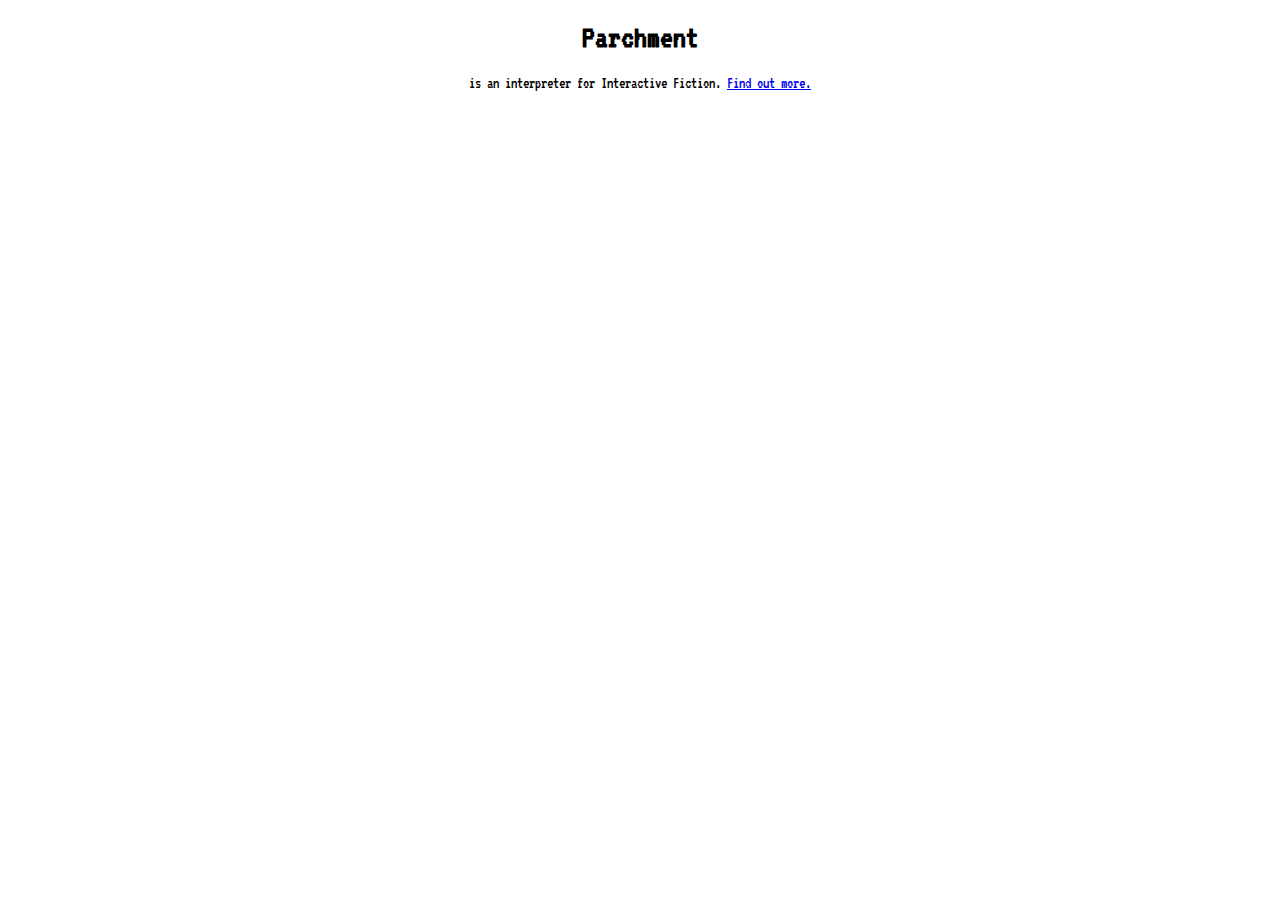
==== parchment.full.html @ e4928d27 "Add new monospace font & get the debug code into line" ====
<!DOCTYPE html>
<html>
<head>
	<meta charset="utf-8">
	<title>Parchment</title>
	<script src="src/lib/jquery.js"></script>
	<script src="lib/parchment.debug.js"></script>
	<link href='http://fonts.googleapis.com/css?family=VT323' rel='stylesheet' type='text/css'>
	<link rel="stylesheet" href="lib/parchment.debug.css">
	<meta name="viewport" content="width=device-width,user-scalable=no">
</head>
<body>
	<div id="about">
		<h1>Parchment</h1>
		<p>is an interpreter for Interactive Fiction. <a href="http://parchment.googlecode.com">Find out more.</a></p>
		<noscript><p>Parchment requires Javascript. Please enable it in your browser.</p></noscript>
	</div>
	<div id="parchment"></div>
</body>
</html>
---- lib/parchment.debug.css ----
/*

Parchment
=========

Built: 2013-07-29

Copyright (c) 2008-2013 The Parchment Contributors
BSD licenced
https://github.com/curiousdannii/parchment

*/

/* 

General Parchment styles
========================

Copyright (c) 2008-2011 The Parchment Contributors
BSD licenced
http://code.google.com/p/parchment

*/

html
{
	overflow-y: scroll;
	-webkit-text-size-adjust: none;
}

body
{
	background: #FFF;
	color: #000;
	font-family: 'VT323', Georgia, Palatino, serif;
	font-size: 16px;
	margin: 0 0 8px;
	text-align: center;
}

#parchment
{
	margin: 0 auto;
	text-align: left;
}

#gameport
{
	line-height: 1.4;
	margin: 0 auto;
	text-align: left;
	width: 80%;
}

/* General dialogs */
.dialog
{
	background: #fff;
	border: 3px solid #ddd;
	border-radius: 10px;
	-webkit-box-shadow: 5px 5px 10px #777;
	box-shadow: 5px 5px 10px #777;
	left: 30%;
	padding: 0px 20px;
	position: fixed;
	top: 20%;
	width: 40%;
}

/* Load indicator */
.load
{
	text-align: left;
}

/* Front page panels */

/* Load any web story file */
.panel input
{
	display: block;
	margin: 0 auto;
	width: 50%;
}

.error {
    background: red;
    color: white;
    padding: 10px;
    margin: 10px;
}
/* 

StructIO styles
===============

Copyright (c) 2008-2012 The Parchment Contributors
BSD licenced
http://code.google.com/p/parchment

*/

#parchment
{
	white-space: pre-wrap;
}

/* Line input */
.TextInput
{
	background: none;
	border: 0;
	color: inherit;
	display: inline;
	font: inherit;
	outline: 0;
	padding: 0;
}

/* Character input (to be added to the above) */
.CharInput
{
	left: -999em;
	position: absolute;
}

/* Text grid window */
.TextGrid
{
	position: fixed;
	z-index: 2;
}

/* Floating boxes */
.box
{
	position: absolute;
	z-index: 1;
}

/* Main window */
.main, .TextGrid
{
	/* Extra padding in case some serifs stick outside the status window */
	padding: 0 1px;
}

/* Monospace text */
tt
{
	font-family: 'VT323', monospace;
	line-height: 1;
}
/*

ZVM - the ifvms.js Z-Machine (versions 5 and 8)
===============================================

Copyright (c) 2011-2013 The ifvms.js team
BSD licenced
http://github.com/curiousdannii/ifvms.js

*/

/*

These styles are required for the classes formatter

ZVM also requires that the whole VM <div> have white-space: pre-wrap.

*/

.zvm-bold { font-weight: bold; }

.zvm-italic { font-style: italic; }

.zvm-mono { font-family: 'VT323', monospace; line-height: 1; }

.zvm-fg-2 { color: #000; }
.zvm-bg-2 { background-color: #000; }

.zvm-fg-3 { color: #ef0000; }
.zvm-bg-3 { background-color: #ef0000; }

.zvm-fg-4 { color: #00d600; }
.zvm-bg-4 { background-color: #00d600; }

.zvm-fg-5 { color: #efef00; }
.zvm-bg-5 { background-color: #efef00; }

.zvm-fg-6 { color: #006bb5; }
.zvm-bg-6 { background-color: #006bb5; }

.zvm-fg-7 { color: #f0f; }
.zvm-bg-7 { background-color: #f0f; }

.zvm-fg-8 { color: #00efef; }
.zvm-bg-8 { background-color: #00efef; }

.zvm-fg-9 { color: #fff; }
.zvm-bg-9 { background-color: #fff; }

.zvm-fg-10 { color: #b5b5b5; }
.zvm-bg-10 { background-color: #b5b5b5; }

.zvm-fg-11 { color: #8c8c8c; }
.zvm-bg-11 { background-color: #8c8c8c; }

.zvm-fg-12 { color: #5a5a5a; }
.zvm-bg-12 { background-color: #5a5a5a; }
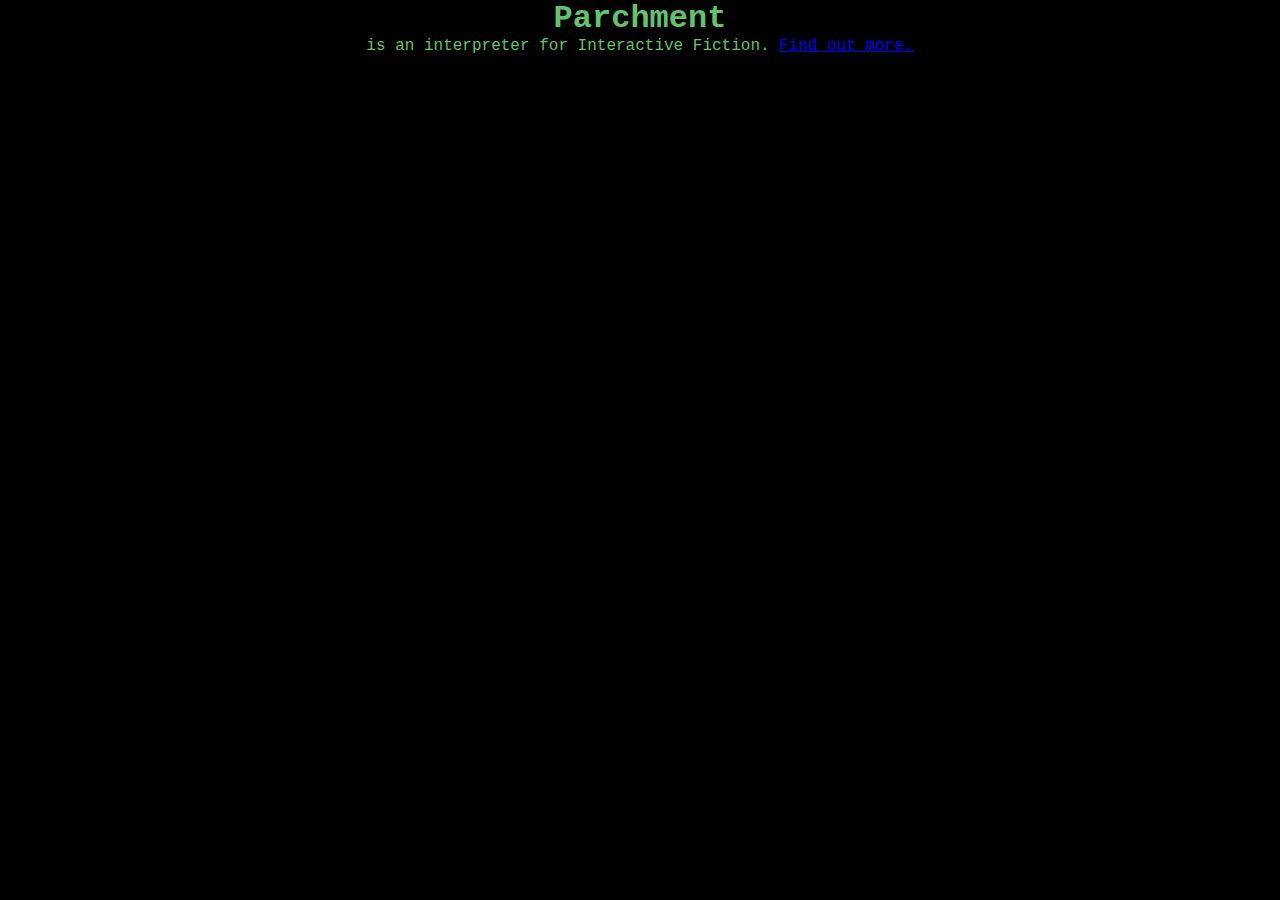
==== commit 7246e48a: "Fix font" ====
--- a/parchment.full.html
+++ b/parchment.full.html
@@ -5,7 +5,6 @@
 	<title>Parchment</title>
 	<script src="src/lib/jquery.js"></script>
 	<script src="lib/parchment.debug.js"></script>
-	<link href='http://fonts.googleapis.com/css?family=VT323' rel='stylesheet' type='text/css'>
 	<link rel="stylesheet" href="lib/parchment.debug.css">
 	<meta name="viewport" content="width=device-width,user-scalable=no">
 </head>
--- a/lib/parchment.debug.css
+++ b/lib/parchment.debug.css
@@ -22,17 +22,36 @@
 
 */
 
+@font-face {
+  font-family : FixedsysExcelsior301Regular,fixedsys,"Courier New",courier,fixed,monospace;
+  font-weight : normal;
+  font-style : normal;
+}
+
 html
 {
 	overflow-y: scroll;
 	-webkit-text-size-adjust: none;
 }
 
+* {
+  margin : 0;
+  padding : 0;
+  outline : none;
+}
+
 body
 {
-	background: #FFF;
-	color: #000;
-	font-family: 'VT323', Georgia, Palatino, serif;
+	background: #000000;
+	color: #64C26D;
+	webkit-touch-callout: none;
+   -webkit-user-select: none;
+    -khtml-user-select: none;
+      -moz-user-select: none;
+       -ms-user-select: none;
+        -o-user-select: none;
+           user-select: none;
+	font-family: FixedsysExcelsior301Regular,fixedsys,"Courier New",courier,fixed,monospace;
 	font-size: 16px;
 	margin: 0 0 8px;
 	text-align: center;
@@ -138,8 +157,8 @@
 	z-index: 1;
 }
 
-/* Main window */
-.main, .TextGrid
+/* Main window *
+/.main, .TextGrid
 {
 	/* Extra padding in case some serifs stick outside the status window */
 	padding: 0 1px;
@@ -148,7 +167,6 @@
 /* Monospace text */
 tt
 {
-	font-family: 'VT323', monospace;
 	line-height: 1;
 }
 /*
@@ -174,10 +192,10 @@
 
 .zvm-italic { font-style: italic; }
 
-.zvm-mono { font-family: 'VT323', monospace; line-height: 1; }
-
-.zvm-fg-2 { color: #000; }
-.zvm-bg-2 { background-color: #000; }
+.zvm-mono { line-height: 1; }
+
+.zvm-fg-2 { color: #64C26D; }
+.zvm-bg-2 { background-color: #000000; border-style:solid; border-width:1px; border-color:#64C26D; }
 
 .zvm-fg-3 { color: #ef0000; }
 .zvm-bg-3 { background-color: #ef0000; }
